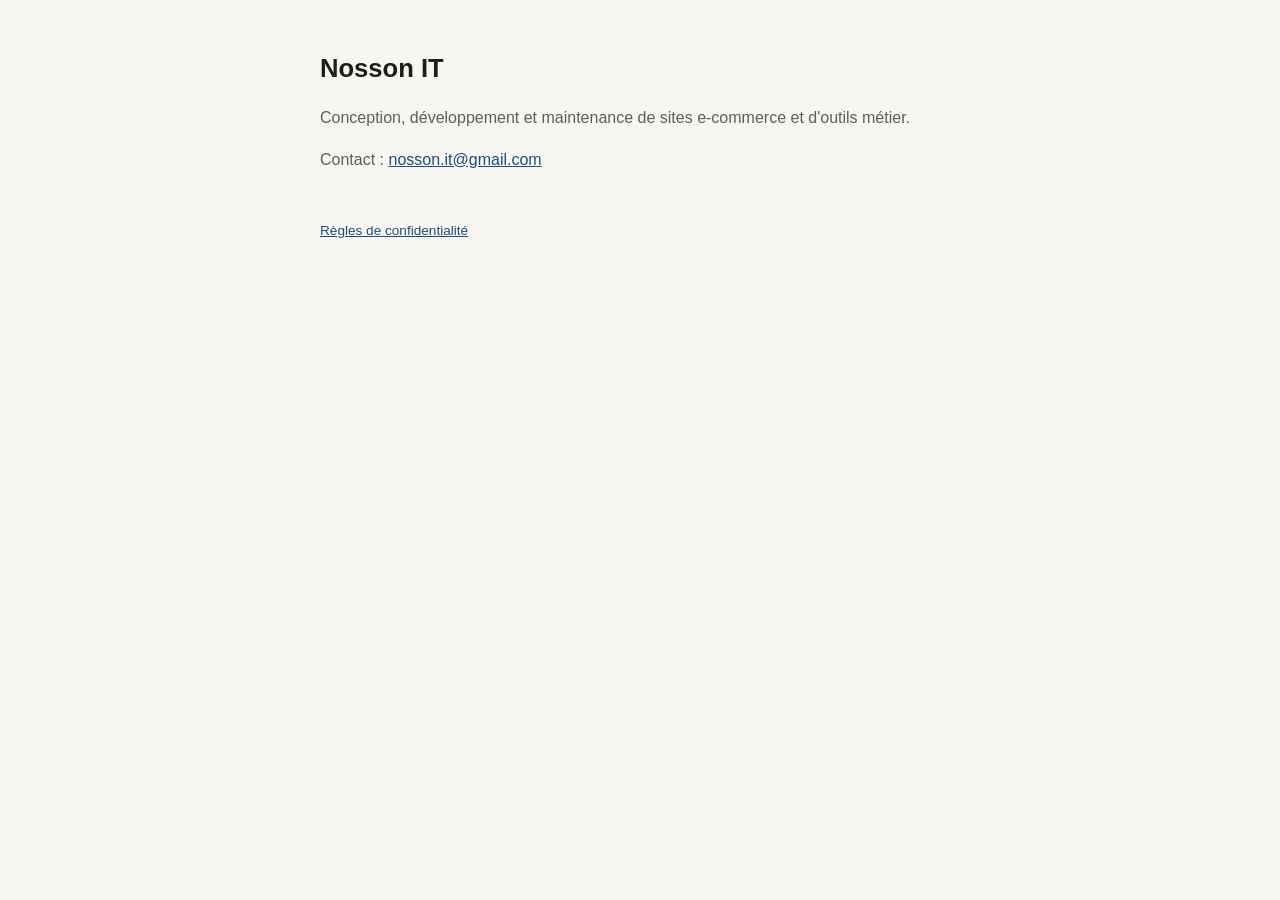
==== index.html @ 18cb0149 "feat: page d'accueil et règles de confidentialité" ====
<!doctype html>
<html lang="fr"><head><meta charset="utf-8"><meta name="viewport" content="width=device-width,initial-scale=1">
<title>Nosson IT</title><link rel="stylesheet" href="style.css"></head>
<body><main>
<h1>Nosson IT</h1>
<p>Conception, développement et maintenance de sites e-commerce et d'outils métier.</p>
<p>Contact : <a href="mailto:nosson.it@gmail.com">nosson.it@gmail.com</a></p>
<footer><a href="confidentialite.html">Règles de confidentialité</a></footer>
</main></body></html>
---- style.css ----
:root{--fond:#f7f6f3;--encre:#1d1d1b;--sourdine:#5f5e59;--accent:#1f4e79}
@media (prefers-color-scheme:dark){:root{--fond:#161615;--encre:#ebeae6;--sourdine:#a3a29c;--accent:#8db7e0}}
body{margin:0;background:var(--fond);color:var(--encre);font:16px/1.6 -apple-system,"Segoe UI",Roboto,sans-serif}
main{max-width:40rem;margin:0 auto;padding:3rem 16px}
h1{font-size:1.6rem;margin:0 0 .5rem}h2{font-size:1.1rem;margin:2rem 0 .5rem}
p,li{color:var(--sourdine)}a{color:var(--accent)}footer{margin-top:3rem;font-size:.85rem;color:var(--sourdine)}
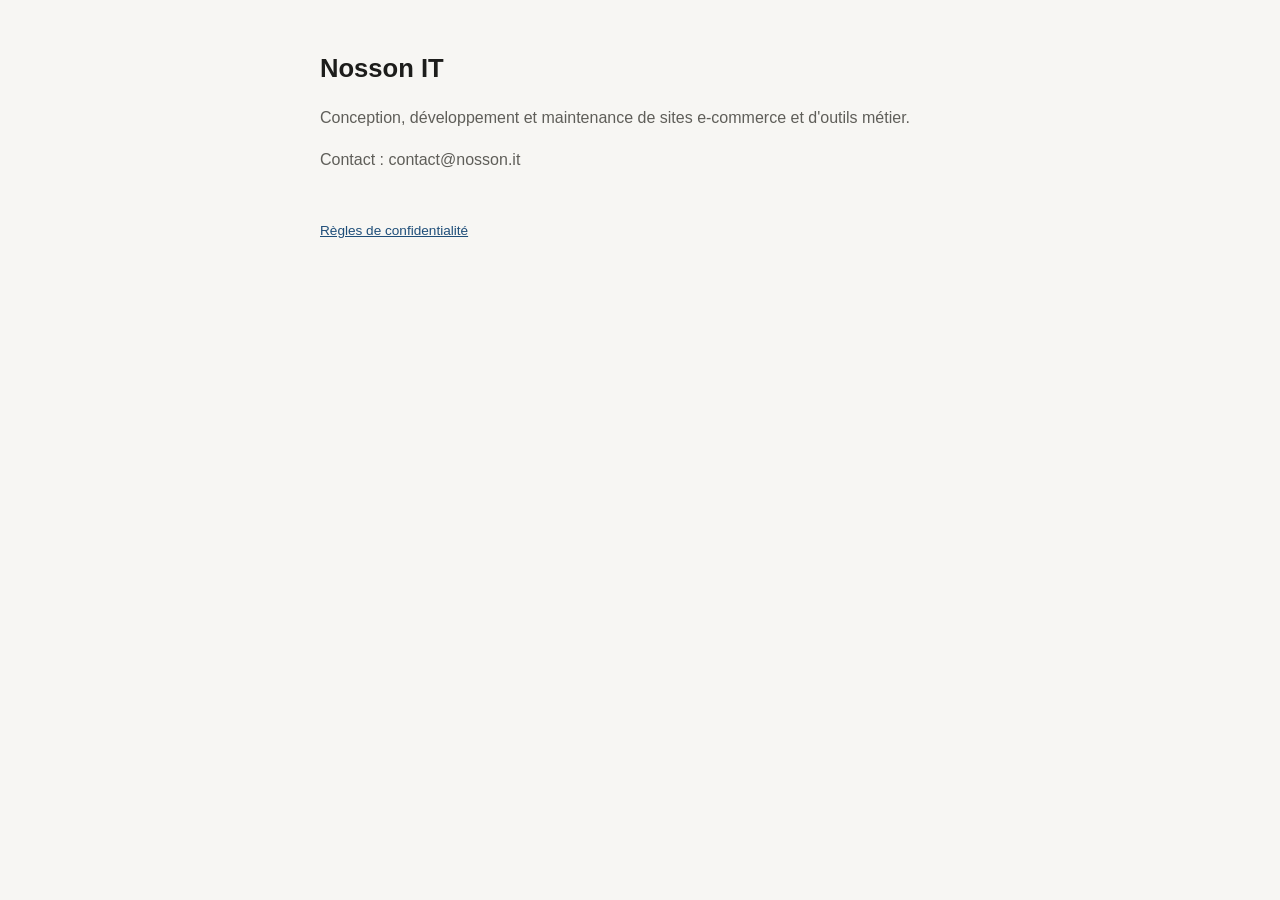
==== commit 7d3c63fd: "chore: alléger les règles de confidentialité" ====
--- a/index.html
+++ b/index.html
@@ -4,6 +4,6 @@
 <body><main>
 <h1>Nosson IT</h1>
 <p>Conception, développement et maintenance de sites e-commerce et d'outils métier.</p>
-<p>Contact : <a href="mailto:nosson.it@gmail.com">nosson.it@gmail.com</a></p>
+<p>Contact : contact@nosson.it</p>
 <footer><a href="confidentialite.html">Règles de confidentialité</a></footer>
 </main></body></html>
